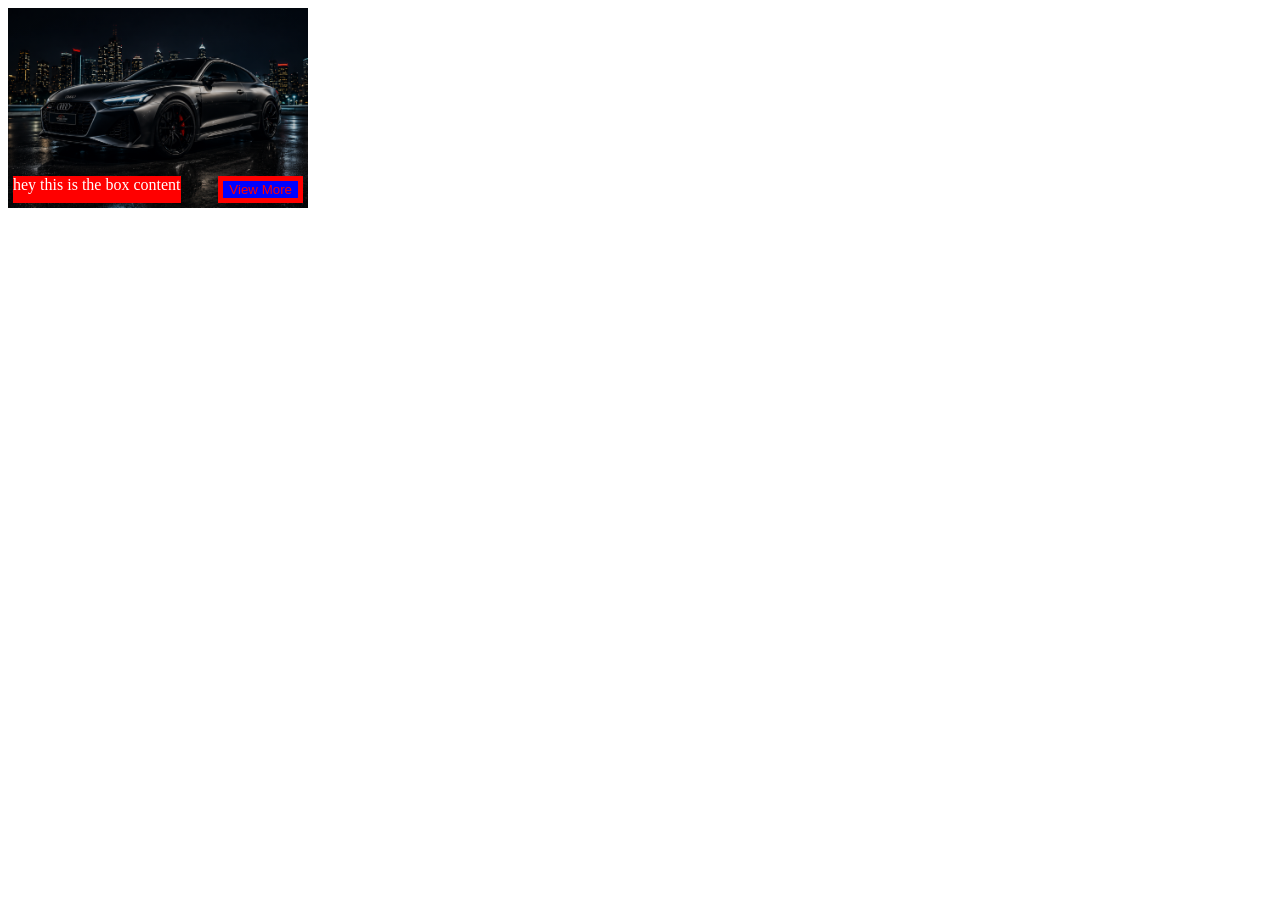
==== cards.html @ 758ab547 "added cars section about features" ====
<!DOCTYPE html>
<html lang="en">

<head>
    <meta charset="UTF-8">
    <meta name="viewport" content="width=device-width, initial-scale=1.0">
    <title>Document</title>
    <style>
        .card{
            width: 300px;
            height: 200px;
            background-image: linear-gradient(rgba(0, 0, 0, 0.183),rgba(0, 0, 0, 0.26)), url(AUDI\ wallpaper.png);
            background-position: center;
            background-repeat: no-repeat;
            background-size: cover;
            display: flex;
            flex-direction: column;
        }
        .box{
            display: flex;
            justify-content: space-between;
            margin: 5px;
            margin-top: auto;
        }
        /* .card {
            width: 300px;
            height: 200px;
            background-image: linear-gradient(rgba(0, 0, 0, 0.183), rgba(0, 0, 0, 0.26)), url("AUDI wallpaper.png");
            background-position: center;
            background-repeat: no-repeat;
            background-size: cover;

            display: flex;
            flex-direction: column;
        } */

        /* .box {
            display: flex;
            justify-content: space-between;
            margin: 5px;
            margin-top: auto;
            /* Pushes box to bottom */
        /* } */ 

        .content {
            color: white;
            background-color: red;
        }

        button {
            color: red;
            background-color: blue;
            border: 5px solid red;
        }
    </style>
</head>

<body>
    <div class="card">
        <div class="box">
            <div class="content">
                hey this is the box content
            </div>
            <div class="view">
                <button>View More</button>
            </div>
        </div>
    </div>
</body>

</html>
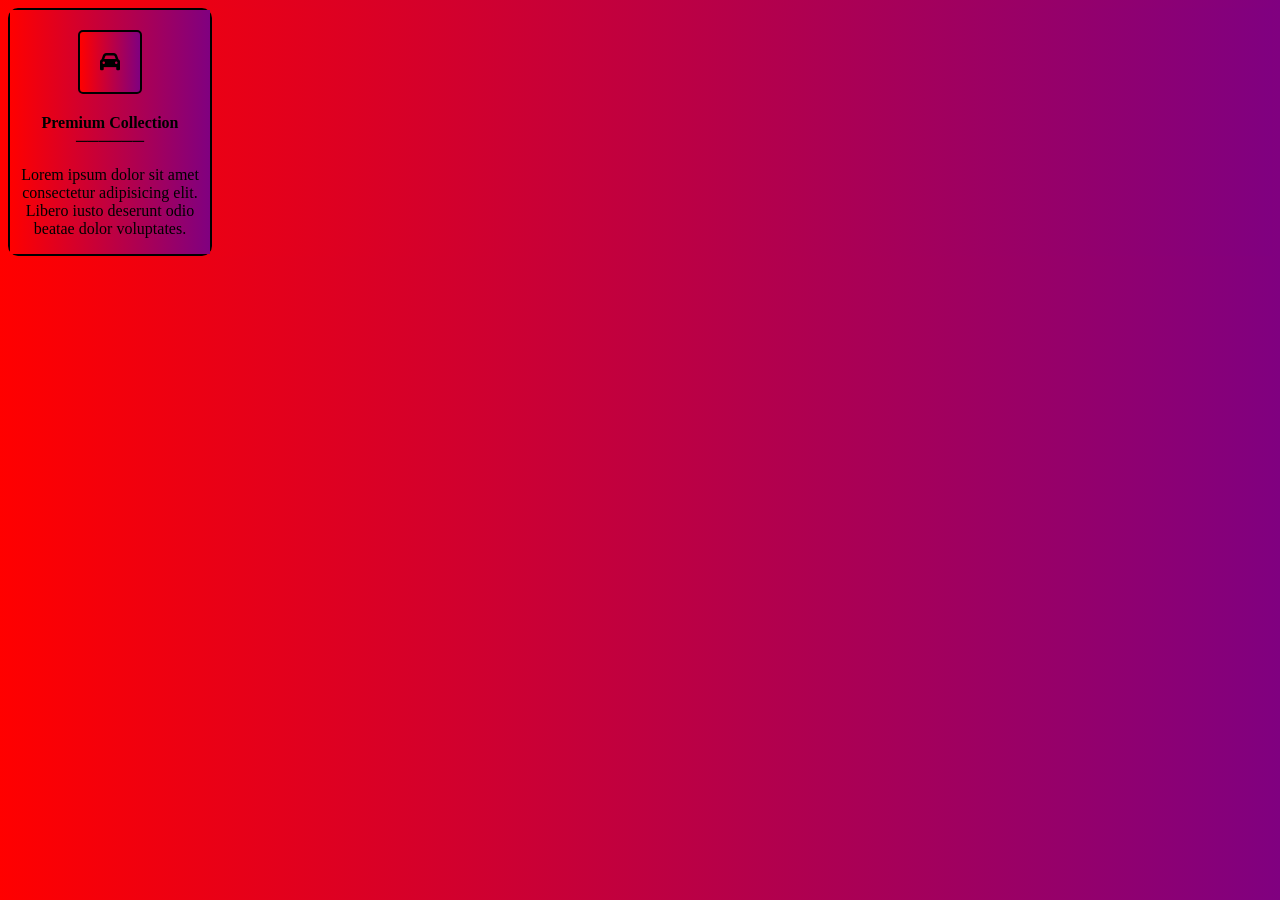
==== commit 2a444475: "added cars section about the website stats" ====
--- a/cards.html
+++ b/cards.html
@@ -4,66 +4,52 @@
 <head>
     <meta charset="UTF-8">
     <meta name="viewport" content="width=device-width, initial-scale=1.0">
-    <title>Document</title>
-    <style>
-        .card{
-            width: 300px;
-            height: 200px;
-            background-image: linear-gradient(rgba(0, 0, 0, 0.183),rgba(0, 0, 0, 0.26)), url(AUDI\ wallpaper.png);
-            background-position: center;
-            background-repeat: no-repeat;
-            background-size: cover;
-            display: flex;
-            flex-direction: column;
-        }
-        .box{
-            display: flex;
-            justify-content: space-between;
-            margin: 5px;
-            margin-top: auto;
-        }
-        /* .card {
-            width: 300px;
-            height: 200px;
-            background-image: linear-gradient(rgba(0, 0, 0, 0.183), rgba(0, 0, 0, 0.26)), url("AUDI wallpaper.png");
-            background-position: center;
-            background-repeat: no-repeat;
-            background-size: cover;
+    <title>Card</title>
+    <link rel="stylesheet" href="https://cdnjs.cloudflare.com/ajax/libs/font-awesome/6.7.2/css/all.min.css">
+</head>
+<style>
+    *{
+        background-image: linear-gradient(to right, red, purple);
+    }
+    .container{
+        display: flex;
+        justify-content: center;
+        border: 2px solid black;
+        max-height: 400px;
+        min-height: 40px;
+        max-width: 200px;
+        min-width: 40px;
+        border-radius: 10px;
+        text-align: center;
+        
+        backdrop-filter: blur(500px);
+        /* backface-visibility: hidden; */
+    }
+    i{
+        border: 2px solid black;
+        padding: 20px;
+        font-size: 20px;
+        margin: 20px;
 
-            display: flex;
-            flex-direction: column;
-        } */
-
-        /* .box {
-            display: flex;
-            justify-content: space-between;
-            margin: 5px;
-            margin-top: auto;
-            /* Pushes box to bottom */
-        /* } */ 
-
-        .content {
-            color: white;
-            background-color: red;
-        }
-
-        button {
-            color: red;
-            background-color: blue;
-            border: 5px solid red;
-        }
+        border-radius: 5px;
+    }
     </style>
-</head>
-
 <body>
-    <div class="card">
+    <div class="container">
         <div class="box">
-            <div class="content">
-                hey this is the box content
+            <div class="logo">
+                <i class="fa-solid fa-car"></i>
             </div>
-            <div class="view">
-                <button>View More</button>
+            <div class="head" style="font-weight: bold;">
+                Premium Collection
             </div>
+            <div class="dash">
+                ──────
+            </div>
+            <p>
+                Lorem ipsum dolor sit amet consectetur adipisicing elit. Libero iusto deserunt odio beatae dolor
+                voluptates.
+            </p>
         </div>
     </div>
 </body>
